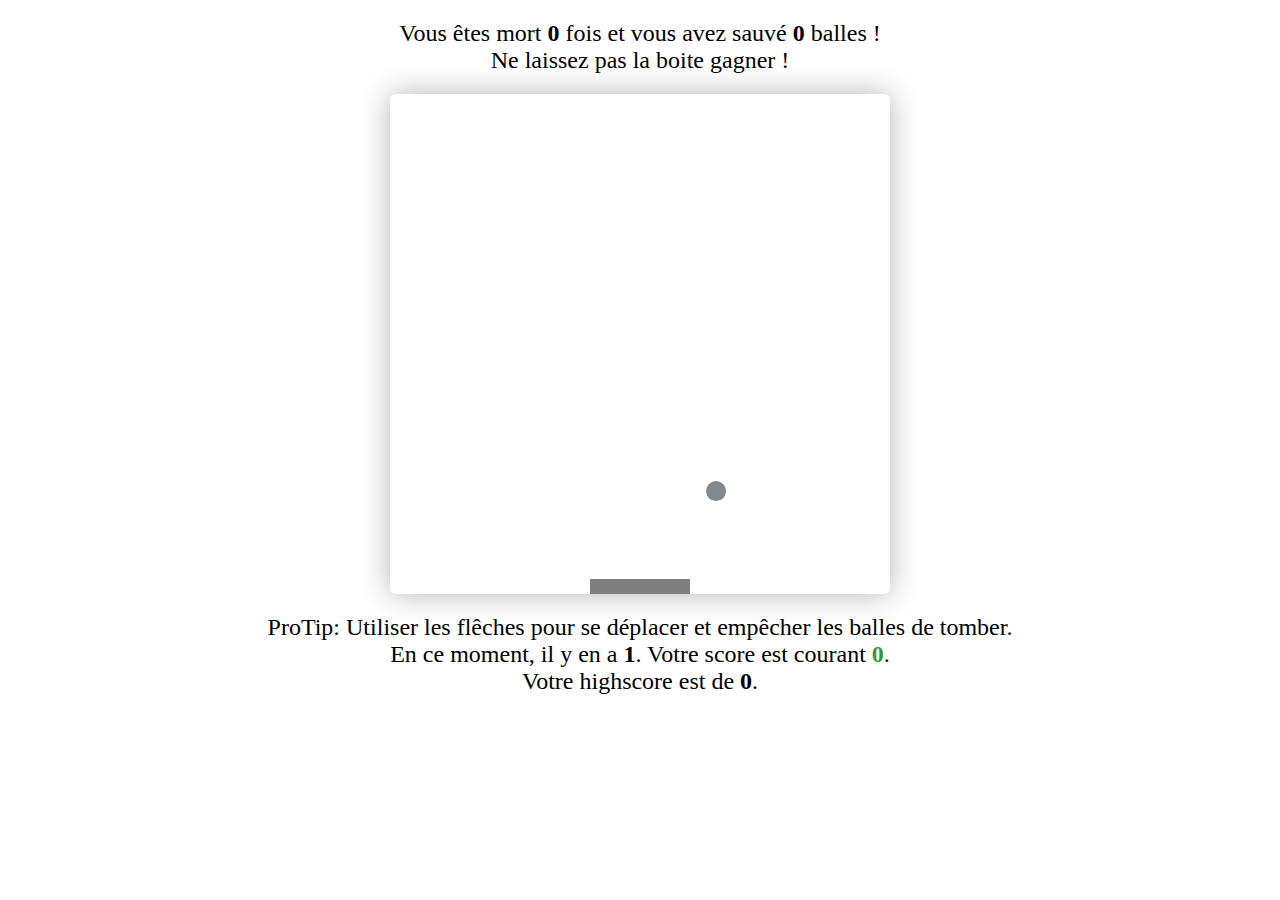
==== www/index.html @ 8a409fee "change organisation" ====
﻿<!DOCTYPE html>
<html>
	<head>
		<meta http-equiv="content-type" content="text/html; charset=utf-8">
		<link rel="stylesheet" type="text/css" href="LaBoite/style.css">
		<title>LaBoite</title>

		<script type="text/javascript" src="LaBoite/jquery.js"></script>
		<script type="text/javascript" src="LaBoite/joueur.js"></script>
		<script type="text/javascript" src="LaBoite/balle.js"></script>
		<script type="text/javascript" src="LaBoite/main.js"></script>

		<script type="text/javascript">
			var ar=new Array(33,34,35,36,37,38,39,40);

			$(document).keydown(function(e) {
				 var key = e.which;
				  //console.log(key);
				  //if(key==35 || key == 36 || key == 37 || key == 39)
				  if($.inArray(key,ar) > -1) {
					  e.preventDefault();
					  return false;
				  }
				  return true;
			});
		</script>

	</head>
	<body onload="new Game();">
		<div id="keyboardcontainer">
			<div>
				Vous êtes mort <span id="x" >0</span> fois et vous avez sauvé <span id="y" >0</span> balles ! <br>Ne laissez pas la boite gagner !
			</div>
			
			<canvas id="game" width="500" height="500">
				Oh non ! Votre navigateur ne supporte pas les canvas.
			</canvas>
			<div>
				ProTip: Utiliser les flêches pour se déplacer et empêcher les balles de tomber. <br>
				En ce moment, il y en a <span id="nbBalle"> 1 </span>. Votre score est courant <span id="score"> 0 </span>.<br>
				Votre highscore est de <span id="highScore"> 0 </span>.
			</div>
		</div>
	</body>
</html>
---- www/LaBoite/style.css ----
body {
	margin: 0;
	padding:  0;
	font-family: Arial, Helvetica, sans-serif;
}

canvas {
	box-shadow: 0px 0px 30px rgba(0,0,0,0.3);
	padding-left: 0;
    padding-right: 0;
    margin-left: auto;
    margin-right: auto;
	background: #fff;
	border-radius: 6px;
	display: block;
}


#keyboardcontainer div {
	text-align: center;
	font-size: 24px;
	font-family: 'Bree Serif', serif;
	padding: 20px 0;
}

#keyboardcontainer span {
	font-weight: bold;
}
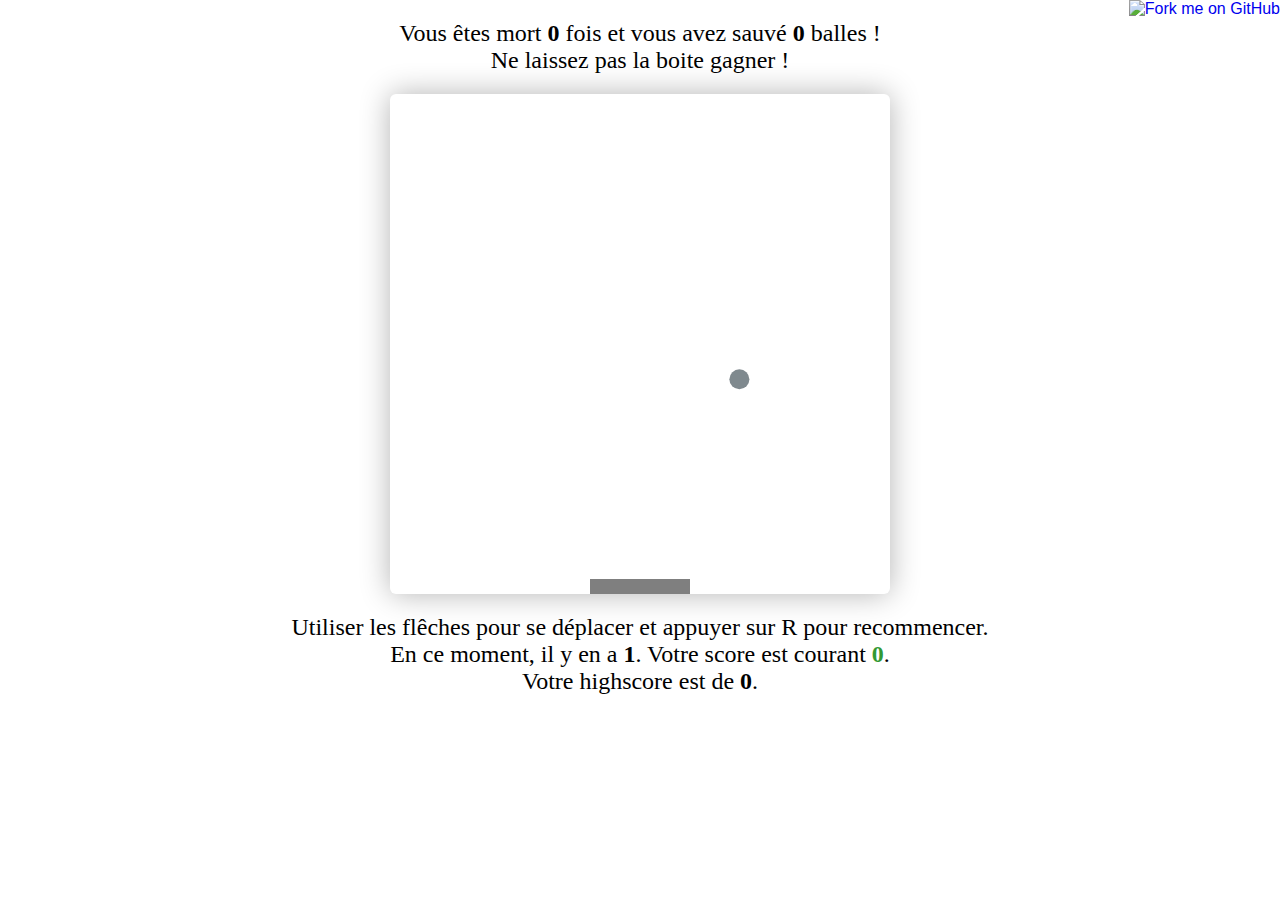
==== commit 22d8ccbe: "add githubRibbon" ====
--- a/www/index.html
+++ b/www/index.html
@@ -27,6 +27,9 @@
 
 	</head>
 	<body onload="new Game();">
+		<a href="https://github.com/ksadorf">
+			<img style="position: absolute; top: 0; right: 0; border: 0;" src="https://s3.amazonaws.com/github/ribbons/forkme_right_gray_6d6d6d.png" alt="Fork me on GitHub">
+		</a>
 		<div id="keyboardcontainer">
 			<div>
 				Vous êtes mort <span id="x" >0</span> fois et vous avez sauvé <span id="y" >0</span> balles ! <br>Ne laissez pas la boite gagner !
@@ -36,7 +39,7 @@
 				Oh non ! Votre navigateur ne supporte pas les canvas.
 			</canvas>
 			<div>
-				ProTip: Utiliser les flêches pour se déplacer et empêcher les balles de tomber. <br>
+				Utiliser les flêches pour se déplacer et appuyer sur R pour recommencer. <br>
 				En ce moment, il y en a <span id="nbBalle"> 1 </span>. Votre score est courant <span id="score"> 0 </span>.<br>
 				Votre highscore est de <span id="highScore"> 0 </span>.
 			</div>
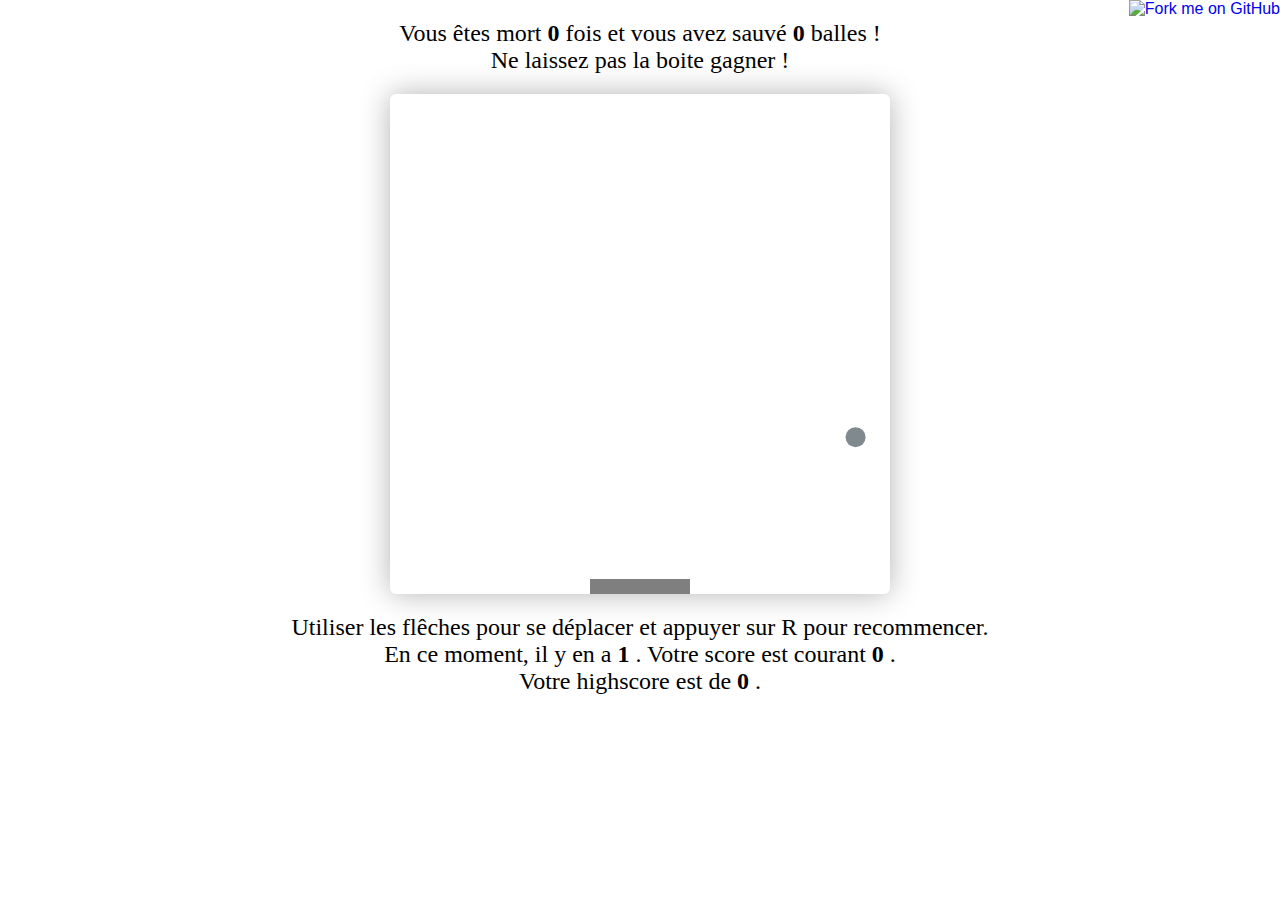
==== commit aa401224: "add GameScore manager" ====
--- a/www/index.html
+++ b/www/index.html
@@ -8,6 +8,7 @@
 		<script type="text/javascript" src="LaBoite/jquery.js"></script>
 		<script type="text/javascript" src="LaBoite/joueur.js"></script>
 		<script type="text/javascript" src="LaBoite/balle.js"></script>
+		<script type="text/javascript" src="LaBoite/gameScore.js"></script>
 		<script type="text/javascript" src="LaBoite/main.js"></script>
 
 		<script type="text/javascript">
@@ -30,7 +31,7 @@
 		<a href="https://github.com/ksadorf">
 			<img style="position: absolute; top: 0; right: 0; border: 0;" src="https://s3.amazonaws.com/github/ribbons/forkme_right_gray_6d6d6d.png" alt="Fork me on GitHub">
 		</a>
-		<div id="keyboardcontainer">
+		<div id="Game">
 			<div>
 				Vous êtes mort <span id="x" >0</span> fois et vous avez sauvé <span id="y" >0</span> balles ! <br>Ne laissez pas la boite gagner !
 			</div>
--- a/www/LaBoite/style.css
+++ b/www/LaBoite/style.css
@@ -16,13 +16,13 @@
 }
 
 
-#keyboardcontainer div {
+#Game div {
 	text-align: center;
 	font-size: 24px;
 	font-family: 'Bree Serif', serif;
 	padding: 20px 0;
 }
 
-#keyboardcontainer span {
+#Game span {
 	font-weight: bold;
 }
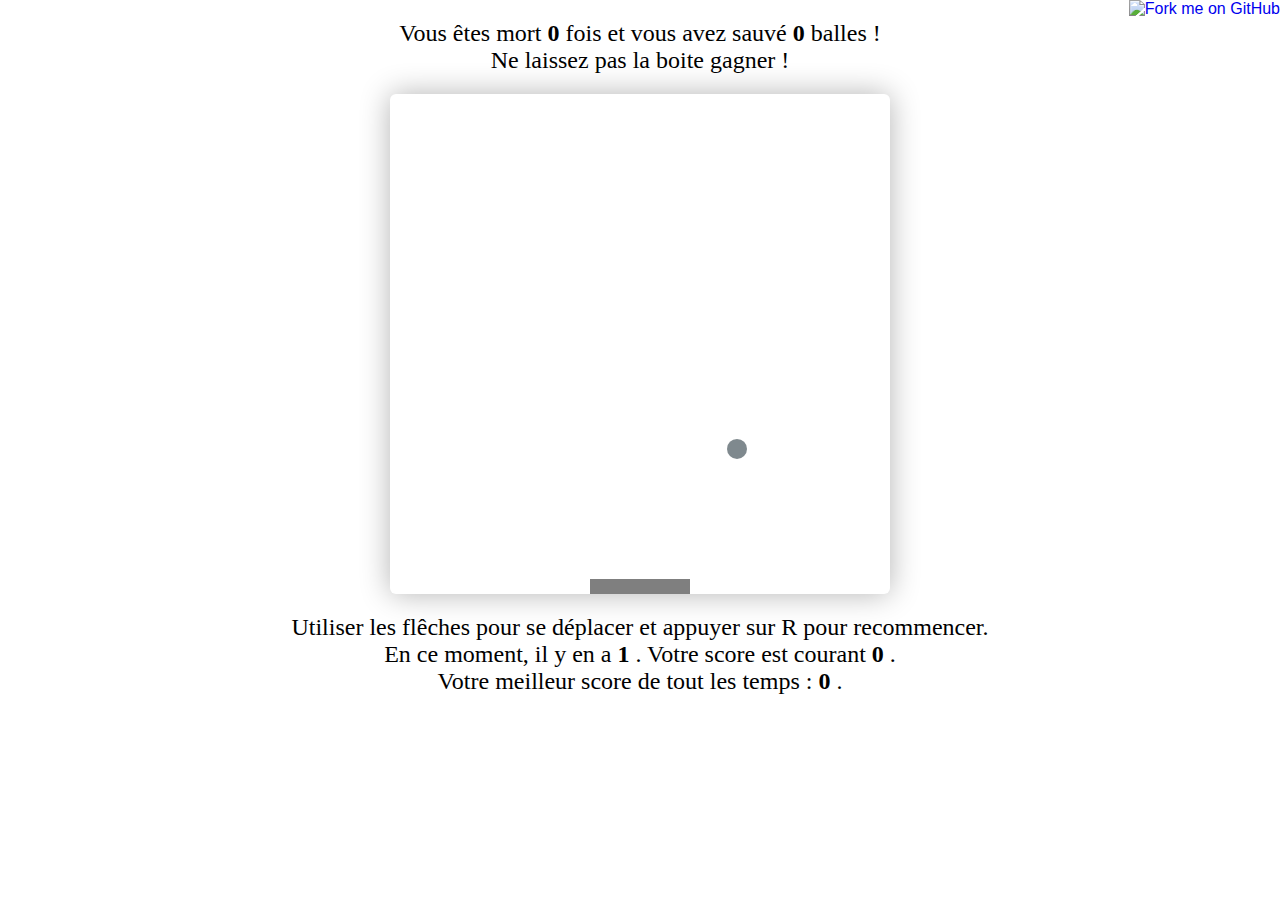
==== commit d9c0537b: "PreventScrolling with arrow is now not using jquery anymore" ====
--- a/www/index.html
+++ b/www/index.html
@@ -12,18 +12,14 @@
 		<script type="text/javascript" src="LaBoite/main.js"></script>
 
 		<script type="text/javascript">
-			var ar=new Array(33,34,35,36,37,38,39,40);
-
-			$(document).keydown(function(e) {
-				 var key = e.which;
-				  //console.log(key);
-				  //if(key==35 || key == 36 || key == 37 || key == 39)
-				  if($.inArray(key,ar) > -1) {
-					  e.preventDefault();
-					  return false;
-				  }
-				  return true;
-			});
+			var arrow_keys_handler = function(e) {
+				switch(e.keyCode){
+					case 37: case 39: case 38:  case 40: // Arrow keys
+					case 32: e.preventDefault(); break; // Space
+					default: break; // do not block other keys
+				}
+			};
+			window.addEventListener("keydown", arrow_keys_handler, false);
 		</script>
 
 	</head>
@@ -42,7 +38,7 @@
 			<div>
 				Utiliser les flêches pour se déplacer et appuyer sur R pour recommencer. <br>
 				En ce moment, il y en a <span id="nbBalle"> 1 </span>. Votre score est courant <span id="score"> 0 </span>.<br>
-				Votre highscore est de <span id="highScore"> 0 </span>.
+				Votre meilleur score de tout les temps : <span id="highScore"> 0 </span>.
 			</div>
 		</div>
 	</body>
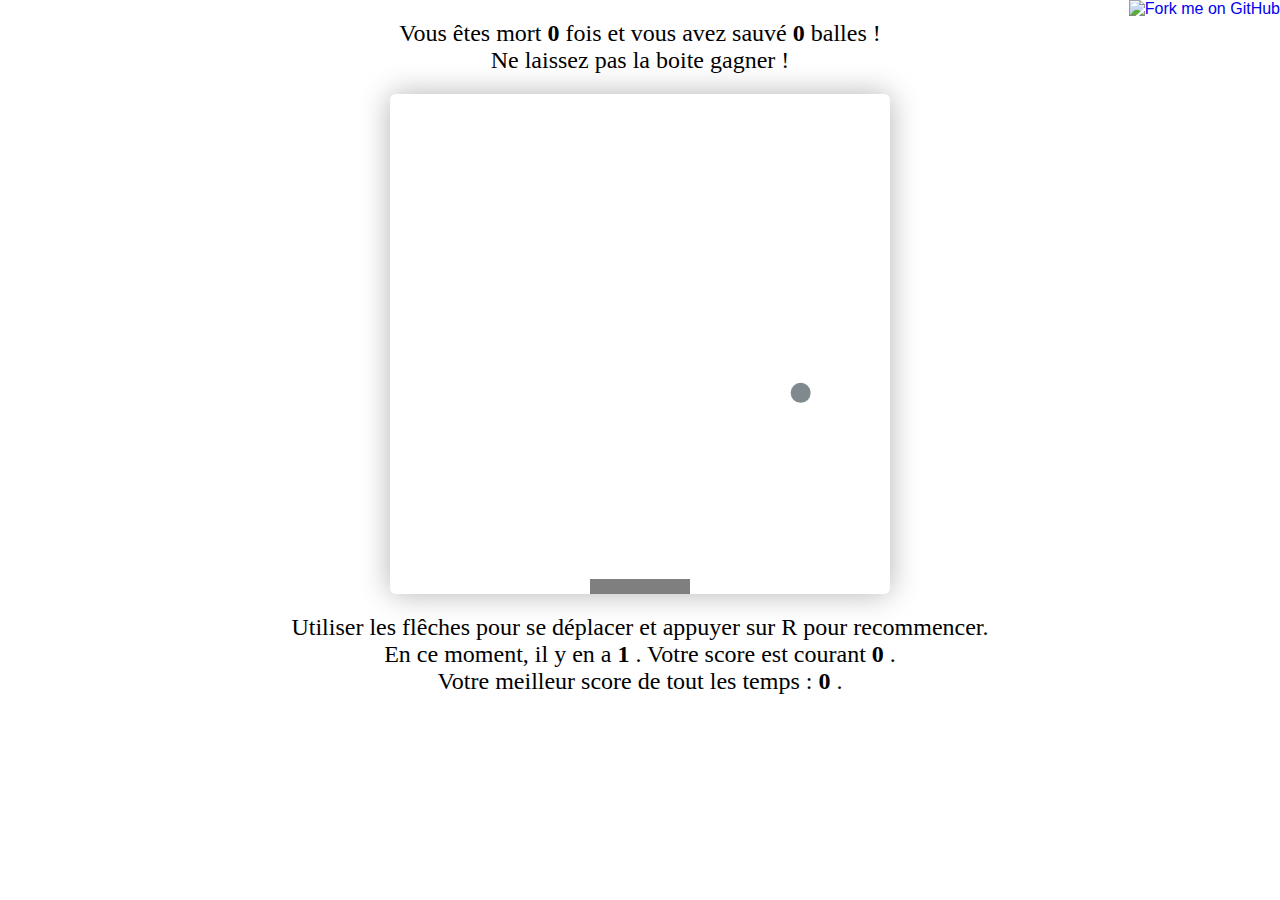
==== commit 1700e365: "Begin FrefoxOs update" ====
--- a/www/index.html
+++ b/www/index.html
@@ -27,6 +27,7 @@
 		<a href="https://github.com/ksadorf">
 			<img style="position: absolute; top: 0; right: 0; border: 0;" src="https://s3.amazonaws.com/github/ribbons/forkme_right_gray_6d6d6d.png" alt="Fork me on GitHub">
 		</a>
+
 		<div id="Game">
 			<div>
 				Vous êtes mort <span id="x" >0</span> fois et vous avez sauvé <span id="y" >0</span> balles ! <br>Ne laissez pas la boite gagner !
@@ -41,5 +42,6 @@
 				Votre meilleur score de tout les temps : <span id="highScore"> 0 </span>.
 			</div>
 		</div>
+		
 	</body>
 </html>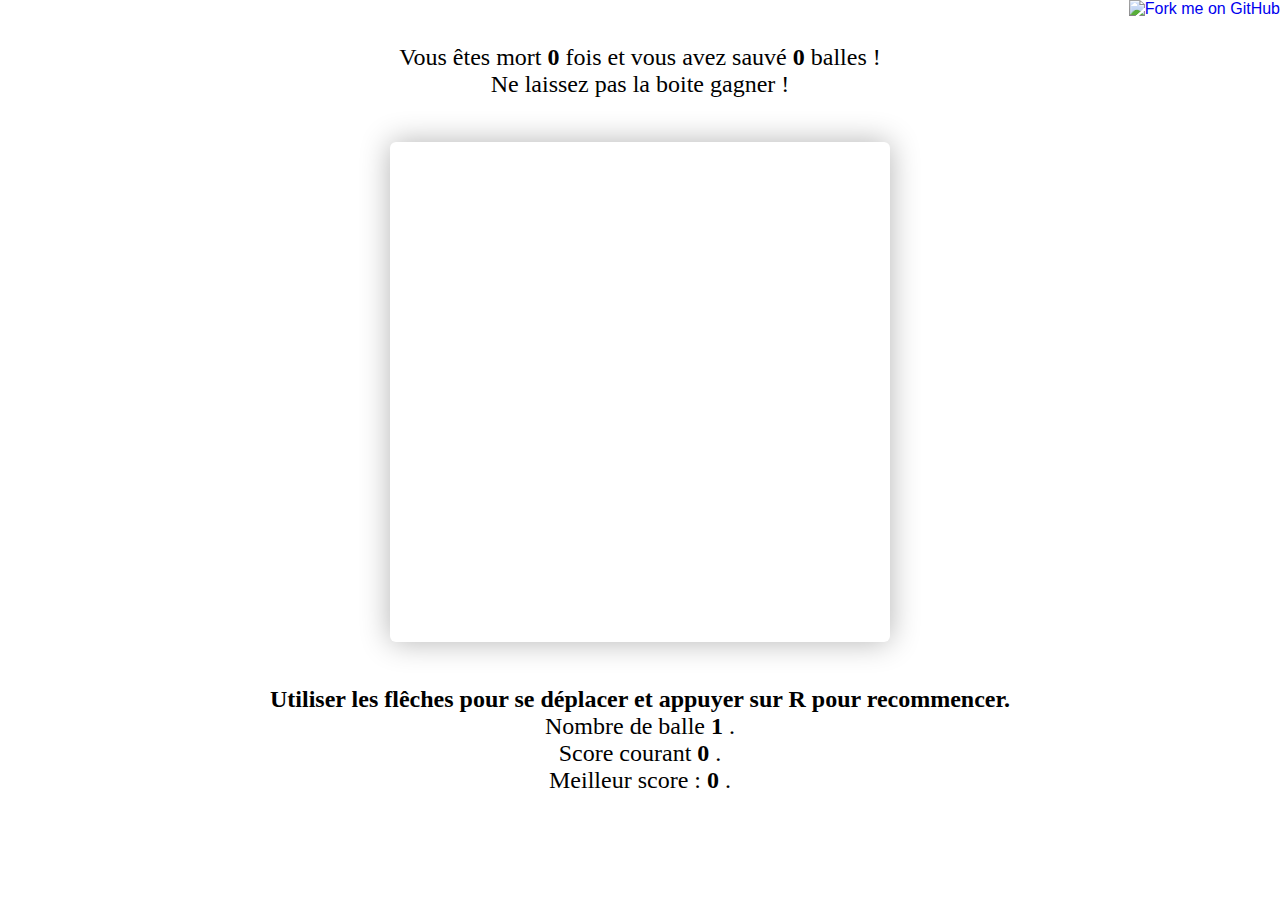
==== commit 3d604385: "change mobile control" ====
--- a/www/index.html
+++ b/www/index.html
@@ -6,6 +6,7 @@
 		<title>LaBoite</title>
 
 		<script type="text/javascript" src="LaBoite/jquery.js"></script>
+		<script type="text/javascript" src="LaBoite/quo.js"></script>
 		<script type="text/javascript" src="LaBoite/joueur.js"></script>
 		<script type="text/javascript" src="LaBoite/balle.js"></script>
 		<script type="text/javascript" src="LaBoite/gameScore.js"></script>
@@ -23,24 +24,25 @@
 		</script>
 
 	</head>
-	<body onload="new Game();">
-		<a href="https://github.com/ksadorf">
+	<body  id= "Body" onload="new Game();">
+		<a href="https://github.com/ksadorf" class="superflue">
 			<img style="position: absolute; top: 0; right: 0; border: 0;" src="https://s3.amazonaws.com/github/ribbons/forkme_right_gray_6d6d6d.png" alt="Fork me on GitHub">
 		</a>
 
 		<div id="Game">
-			<div>
-				Vous êtes mort <span id="x" >0</span> fois et vous avez sauvé <span id="y" >0</span> balles ! <br>Ne laissez pas la boite gagner !
-			</div>
+			<p class="superflue">
+					Vous êtes mort <span id="x" >0</span> fois et vous avez sauvé <span id="y" >0</span> balles ! <br>Ne laissez pas la boite gagner !
+			</p>
+
 			
 			<canvas id="game" width="500" height="500">
 				Oh non ! Votre navigateur ne supporte pas les canvas.
 			</canvas>
-			<div>
-				Utiliser les flêches pour se déplacer et appuyer sur R pour recommencer. <br>
-				En ce moment, il y en a <span id="nbBalle"> 1 </span>. Votre score est courant <span id="score"> 0 </span>.<br>
-				Votre meilleur score de tout les temps : <span id="highScore"> 0 </span>.
-			</div>
+			<p>
+				<span class="superflue">Utiliser les flêches pour se déplacer et appuyer sur R pour recommencer. <br></span>
+				Nombre de balle <span id="nbBalle"> 1 </span>.<br class="min"></br> Score courant <span id="score"> 0 </span>.<br>
+				Meilleur score : <span id="highScore"> 0 </span>.
+			</p>
 		</div>
 		
 	</body>
--- a/www/LaBoite/style.css
+++ b/www/LaBoite/style.css
@@ -6,8 +6,8 @@
 
 canvas {
 	box-shadow: 0px 0px 30px rgba(0,0,0,0.3);
-	padding-left: 0;
-    padding-right: 0;
+	padding-left: 0px;
+    padding-right: 0px;
     margin-left: auto;
     margin-right: auto;
 	background: #fff;
@@ -15,12 +15,29 @@
 	display: block;
 }
 
-
-#Game div {
+@media (max-width: 500px) {
+	#game {
+		width:100%;
+		height:100%;
+	}
+	.superflue{
+		display: none;
+	} 
+	.min{
+		display: block;
+	}
+	#Game p{
+		padding: 0px 0px 0px;
+	}
+  }
+	.min{
+		display: none;
+	}
+#Game div,p {
 	text-align: center;
 	font-size: 24px;
 	font-family: 'Bree Serif', serif;
-	padding: 20px 0;
+	padding: 20px;
 }
 
 #Game span {
